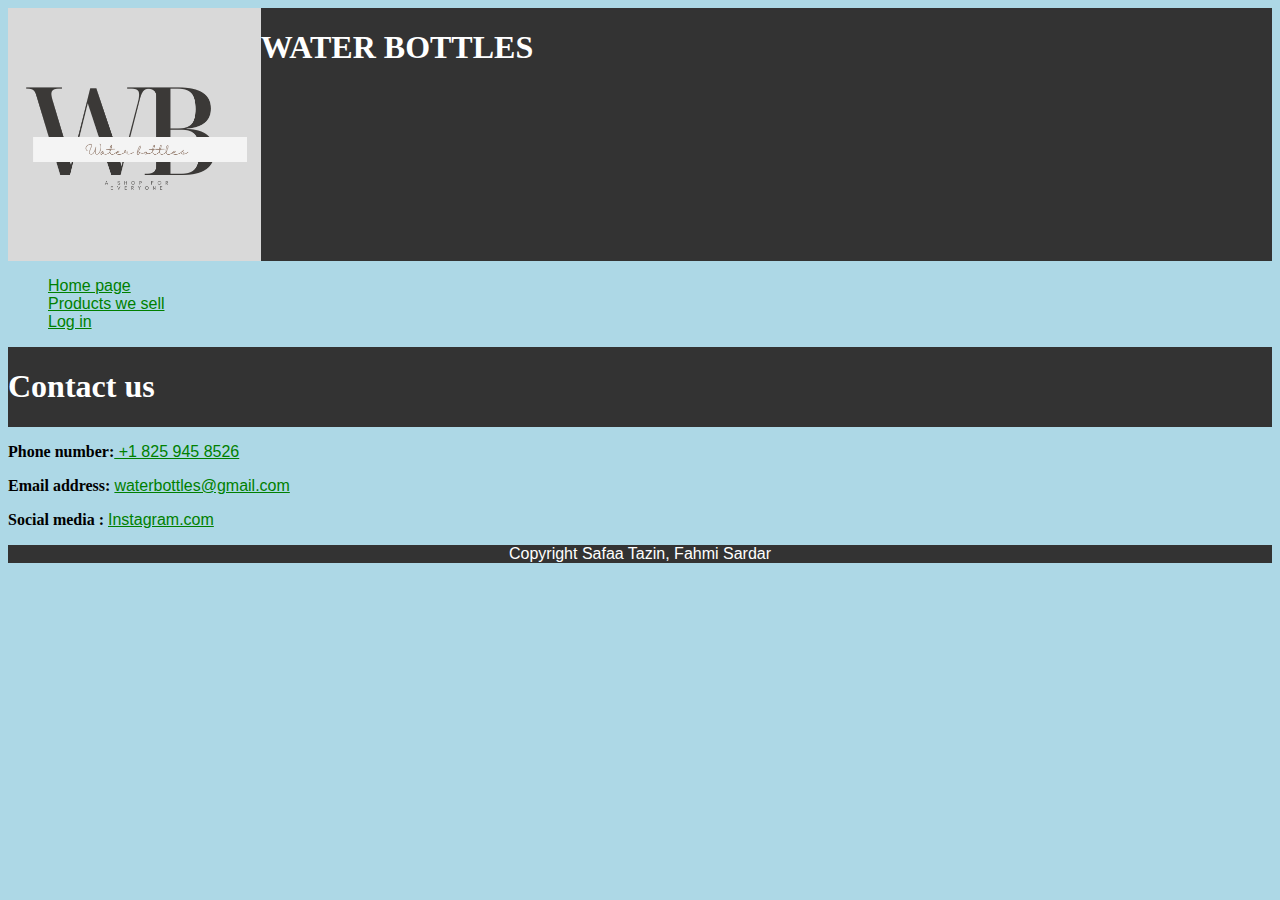
==== contact.html @ 361dc6c3 "Made the Logo and title left align fixed home button moved CSS code to .css file other minor changes" ====
<!-- contact.html 
Name:                               UCID
Fahmi Ahasan Sardar                 30176440
Safaa Tazin                         30191520 
-->
<!DOCTYPE html>
<html lang="en">
  
  
  
	<head>
		<!-- Add meta tags, title, and link to styles.css here -->
        <title>Website Conatact us page: WB</title>
        <link rel="stylesheet" href="styles.css">
	</head>
  <body style="background-color:lightblue;">
    <header>
      <img src= "wblogo.png" alt="Logo of WB">
      <h1>WATER BOTTLES</h1>
		</header>
      
		<div><ul>
         <a href= "index.html"> Home page </a>
          <br>
          <a href= "products.html"> Products we sell </a>
           <br>
          <a href= "login.html"> Log in  </a>
          <br>
    </ul>	<!-- Navigation links go here -->
		</div>
      
        
      <header><h1>Contact us</h1></header>
      
      
		<main>
          <p><b>Phone number:</b><a href +1 825 945 8526> +1 825 945 8526</a></p>
          <p><b>Email address:</b> <a href waterbottles@gmail.com>waterbottles@gmail.com</a> </p>
          <p><b>Social media :</b> <a href instagram.com> Instagram.com </a></p>
          
		</main>
  
		<footer> 
			<!-- Copyright notice goes here -->
            <p>Copyright Safaa Tazin, Fahmi Sardar</p>
		</footer>
  
	</body>
</html>
---- styles.css ----
footer {
    background-color: #333;
    color: white;
    text-align: center; font-size:2 px; font-family:sans-serif
}

header {
    display: flex;
    align-items: flex-start;
    background-color: #333;
    color: white;
    text-align: left;
}

header img{
    width: 20%;
}

a {
    font-family: "Arial", sans-serif; font-size: 16px; color: green; text-decoration: underline

}

a:hover {
    color: red
}

.shop-now-btn {
    display: inline-block;
    padding: 10px 20px;
    background-color: #3498db;
    color: #fff;
    text-decoration: none;
    border-radius: 5px;
    transition: background-color 0.3s ease;
}

.shop-now-btn:hover {
    background-color: #2980b9;color: blue  
}
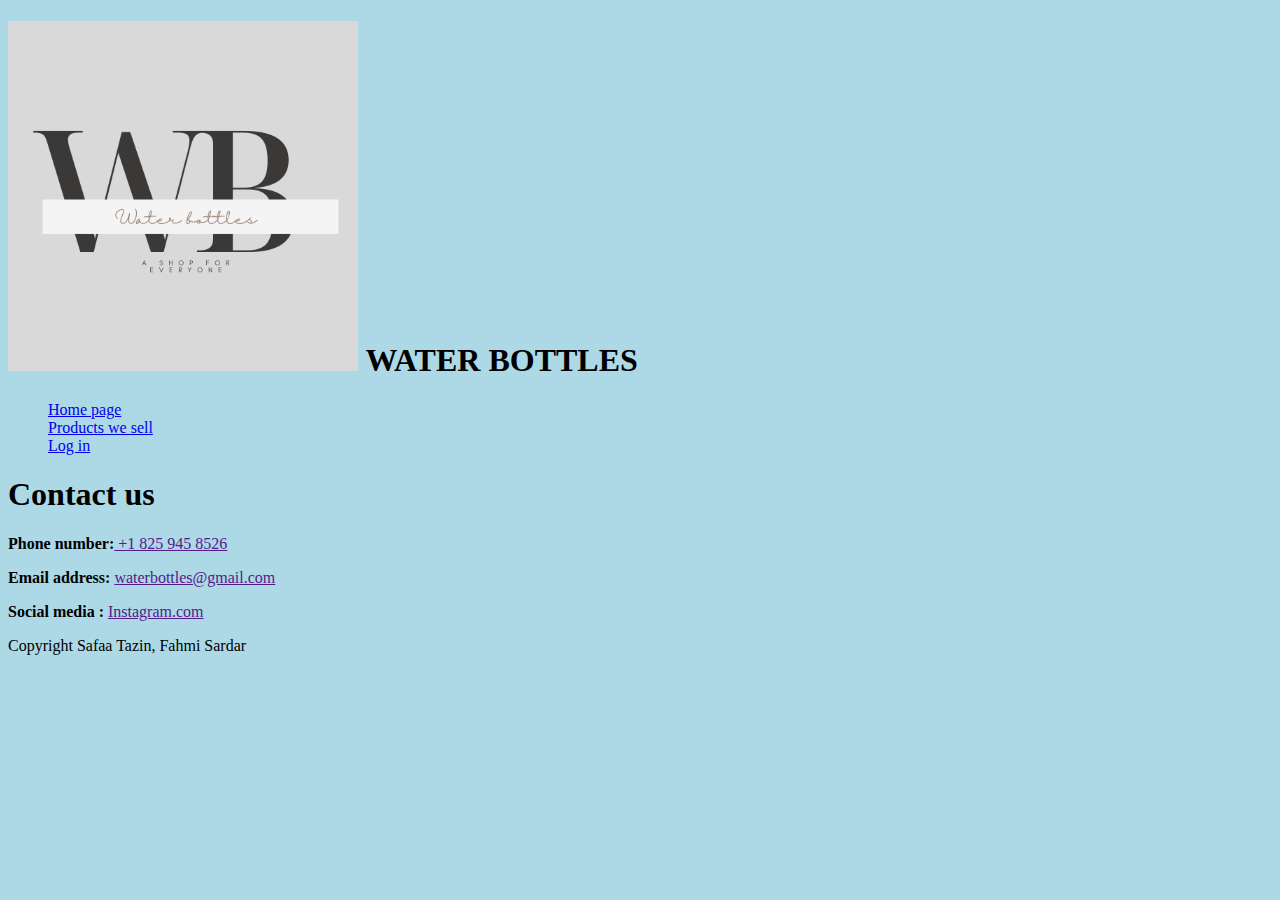
==== commit 6c22c24e: ""removed" the css for the deliverable for assignment 1 since it only wants HTML" ====
--- a/contact.html
+++ b/contact.html
@@ -12,12 +12,13 @@
 	<head>
 		<!-- Add meta tags, title, and link to styles.css here -->
         <title>Website Conatact us page: WB</title>
-        <link rel="stylesheet" href="styles.css">
+        <!-- Misspelt the url to style.css to ensure broswer doesnt use css -->
+        <link rel="stylesheet" href="the_styles.css">
 	</head>
   <body style="background-color:lightblue;">
     <header>
-      <img src= "wblogo.png" alt="Logo of WB">
-      <h1>WATER BOTTLES</h1>
+      <h1><img style="width: 350px;" src= "./images/wblogo.png" alt="Logo of WB"> 
+        WATER BOTTLES </h1>
 		</header>
       
 		<div><ul>
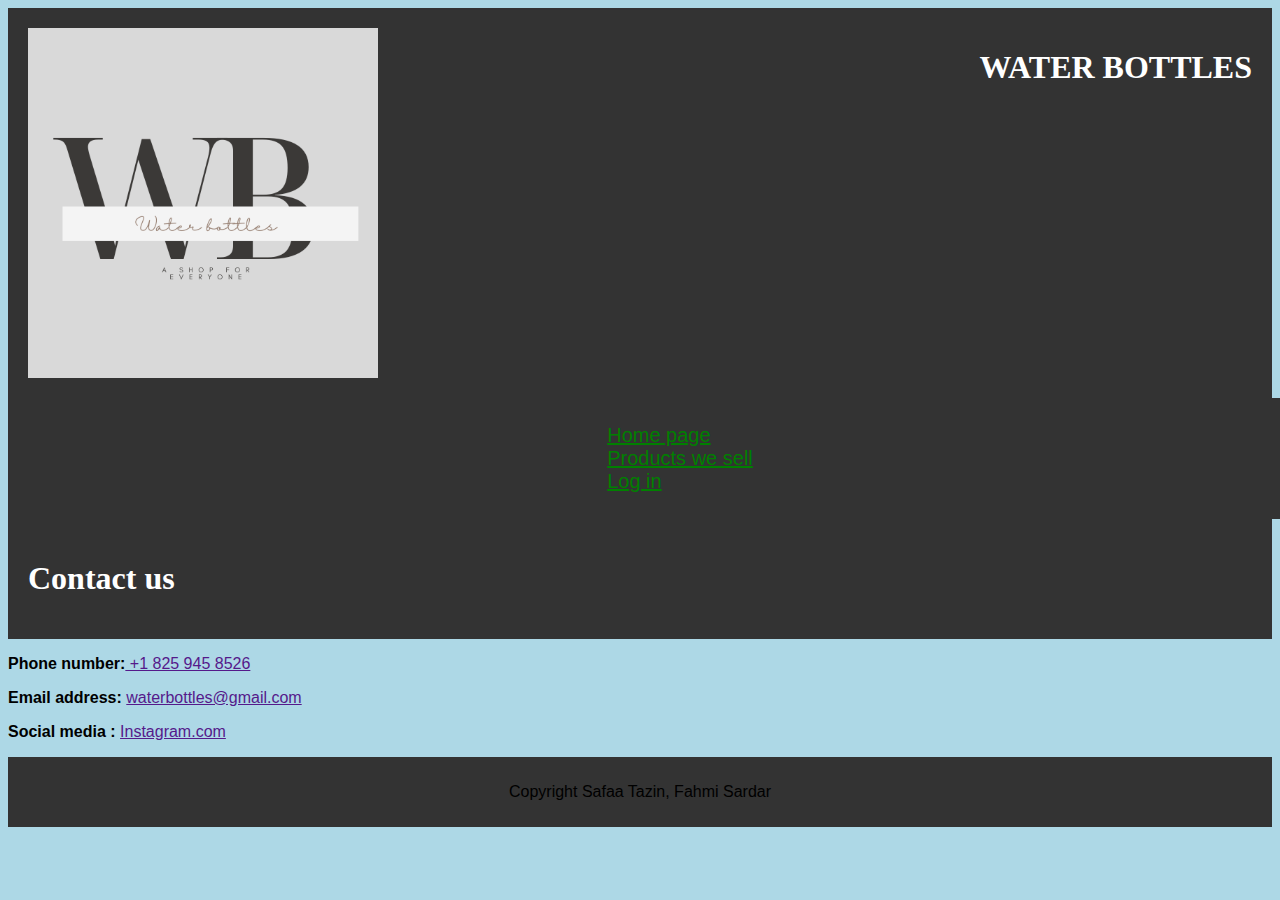
==== commit e8b044bb: "Finished styling index.html" ====
--- a/contact.html
+++ b/contact.html
@@ -12,13 +12,12 @@
 	<head>
 		<!-- Add meta tags, title, and link to styles.css here -->
         <title>Website Conatact us page: WB</title>
-        <!-- Misspelt the url to style.css to ensure broswer doesnt use css -->
-        <link rel="stylesheet" href="the_styles.css">
+        <link rel="stylesheet" href="styles.css">
 	</head>
   <body style="background-color:lightblue;">
     <header>
-      <h1><img style="width: 350px;" src= "./images/wblogo.png" alt="Logo of WB"> 
-        WATER BOTTLES </h1>
+      <img style="width: 350px;" src= "./images/wblogo.png" alt="Logo of WB">
+      <h1>WATER BOTTLES </h1>
 		</header>
       
 		<div><ul>
@@ -36,6 +35,7 @@
       
       
 		<main>
+      <!-- lost marks cause we did not have two social media links (add another)-->
           <p><b>Phone number:</b><a href +1 825 945 8526> +1 825 945 8526</a></p>
           <p><b>Email address:</b> <a href waterbottles@gmail.com>waterbottles@gmail.com</a> </p>
           <p><b>Social media :</b> <a href instagram.com> Instagram.com </a></p>
--- a/styles.css
+++ b/styles.css
@@ -0,0 +1,105 @@
+header {
+    background-color: #333;
+    padding: 20px;
+    margin: 0;
+    display: flex;
+    color: white;
+    justify-content: space-between;
+}
+
+div{
+    display: flex;
+    justify-content: space-around;
+    width: 100%;
+    background-color: #333;
+    padding: 10px 20px;
+}
+
+/* I dont really like how the text is formatted*/
+main > .about-us{
+    display: flex;
+    justify-content: center;
+    align-items: center;
+    padding: 20px;
+    margin: 20px;
+    background-color: #ddd;
+}
+
+
+/* div > a prevents the "shop now" button from being effected */
+div a {
+    font-family: "Arial", sans-serif; 
+    font-size: 20px; 
+    color: green; 
+    text-decoration: underline;
+}
+
+div a:hover {
+    color: red
+}
+
+main .shop-now-btn {
+    padding: 10px;
+    margin: 20px;
+    background-color: #3498db;
+    color: #fff;
+    text-decoration: none;
+    border-radius: 5px;
+    transition: background-color 0.3s ease;
+}
+
+main .shop-now-btn:hover {
+    background-color: #2980b9;color: blue  
+}
+
+main .customer-reviews{
+    display: flex;
+    flex-direction: column;
+    background-color: #ddd;
+    padding: 20px;
+    margin: 20px;
+}
+
+footer {
+    background-color: #333;
+    padding: 10px;
+    margin: 0;
+    color: white;
+    text-align: center;
+    /* below are extra things */ 
+    font-family:sans-serif
+}
+
+
+/* .flex-container is used in products.html (will be renamed cause its a bad name)*/
+/* Lost marks for assignment 1 cause we didn't have 4 products (add two more)*/
+.flex-container{
+    display: flex;
+    flex-direction: column;
+    flex-wrap: wrap;
+}
+
+.flex-container > img{
+    width: 15%;
+}
+
+.flex-container > button{
+    width: 6%;
+    margin: 0;
+}
+
+.flex-container > h3{
+    font-size: x-large;
+    margin-top: 1%;
+    margin-bottom: 0;
+}
+
+.flex-container > p{
+    margin-top: 5px;
+    font-size: large;
+}
+
+p{
+    color:Black; font-family: sans-serif
+ }
+
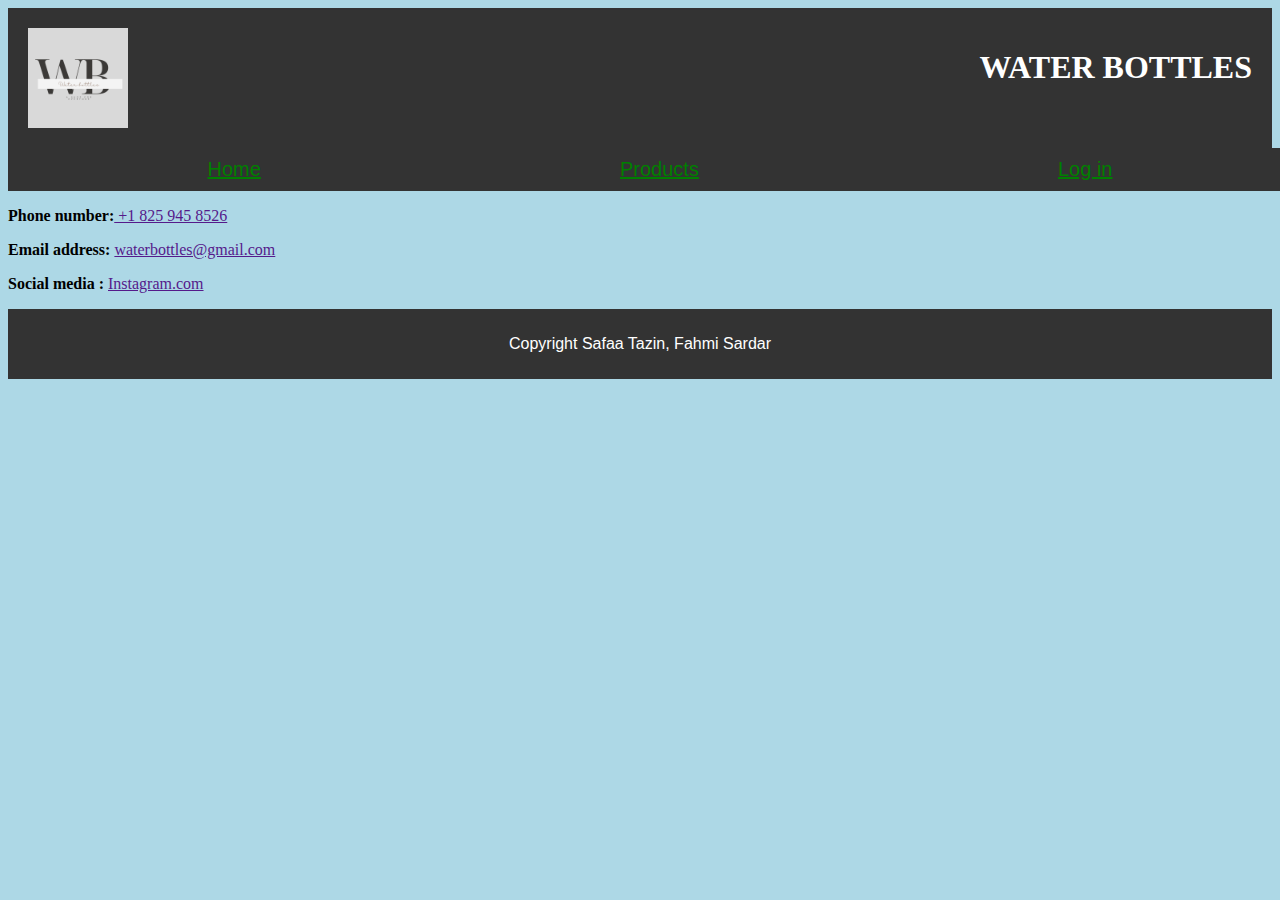
==== commit 0d80c84f: "Fixed the issues I had" ====
--- a/contact.html
+++ b/contact.html
@@ -16,23 +16,16 @@
 	</head>
   <body style="background-color:lightblue;">
     <header>
-      <img style="width: 350px;" src= "./images/wblogo.png" alt="Logo of WB">
+      <img style="width: 100px;" src= "./images/wblogo.png" alt="Logo of WB">
       <h1>WATER BOTTLES </h1>
-		</header>
-      
-		<div><ul>
-         <a href= "index.html"> Home page </a>
-          <br>
-          <a href= "products.html"> Products we sell </a>
-           <br>
-          <a href= "login.html"> Log in  </a>
-          <br>
-    </ul>	<!-- Navigation links go here -->
-		</div>
-      
-        
-      <header><h1>Contact us</h1></header>
-      
+  </header>
+
+<div class = "nav">
+      <!-- Navigation links go here -->
+        <a href= "index.html">Home</a>
+        <a href= "products.html">Products</a>
+        <a href= "login.html">Log in</a>
+  </div>
       
 		<main>
       <!-- lost marks cause we did not have two social media links (add another)-->
--- a/styles.css
+++ b/styles.css
@@ -1,3 +1,7 @@
+body{
+    background-color:lightblue;
+}
+
 header {
     background-color: #333;
     padding: 20px;
@@ -7,7 +11,7 @@
     justify-content: space-between;
 }
 
-div{
+.nav{
     display: flex;
     justify-content: space-around;
     width: 100%;
@@ -25,16 +29,14 @@
     background-color: #ddd;
 }
 
-
-/* div > a prevents the "shop now" button from being effected */
-div a {
+.nav a {
     font-family: "Arial", sans-serif; 
     font-size: 20px; 
     color: green; 
     text-decoration: underline;
 }
 
-div a:hover {
+.nav a:hover {
     color: red
 }
 
@@ -70,36 +72,94 @@
     font-family:sans-serif
 }
 
+/* product.html - fahmi*/
 
-/* .flex-container is used in products.html (will be renamed cause its a bad name)*/
-/* Lost marks for assignment 1 cause we didn't have 4 products (add two more)*/
-.flex-container{
+.products-grid {
+    display: grid;
+    grid-template-columns: repeat(2, 1fr);
+    gap: 20px;
+    padding: 20px;
+    background-color: #f9f9f9;
+    padding: 20px;
+    margin: 20px;
+    border-radius: 10px;
+  }
+  
+.product-card {
+    background-color: #f9f9f9;
+    padding: 10px;
+    text-align: center;
+  }
+  
+  .product-image {
+    max-width: 100%;
+  }
+  
+  .product-description {
+    margin: 10px 0;
+  }
+  
+  .product-price {
+    font-weight: bold;
+  }
+  
+  .add-to-cart-button {
+    background-color: #4CAF50;
+    color: white;
+    padding: 10px 20px;
+    text-align: center;
+    text-decoration: none;
+    display: inline-block;
+    margin: 4px 2px;
+    cursor: pointer;
+    border: none;
+  }
+
+/* log in page - safaa*/
+
+form {
+    background-color: #ddd;
+    padding: 20px;
+    margin: 20px;
+    border-radius: 10px;
     display: flex;
     flex-direction: column;
-    flex-wrap: wrap;
+    align-items: center;
+}
+label {
+    display: block;
+    margin: 10px;
 }
 
-.flex-container > img{
-    width: 15%;
+input[type="text"], input[type="password"] {
+    background-color: #fff;
+    padding: 10px;
+    margin: 10px;
+    border-radius: 5px;
+    width: 300px;
 }
 
-.flex-container > button{
-    width: 6%;
-    margin: 0;
+button[type="submit"] {
+    background-color: #4CAF50;
+    padding: 10px;
+    border-radius: 5px;
+    margin: 10px;
+    opacity: 0.5;
+    transition: background-color 0.3s, opacity 0.3s;
 }
 
-.flex-container > h3{
-    font-size: x-large;
-    margin-top: 1%;
-    margin-bottom: 0;
+button[type="submit"]:hover {
+    background-color: #45A049;
+    opacity: 1.0;
+}
+/* dek what the sign up link is?*/
+a.signup-link {
+    color: #007BFF;
+    text-decoration: none;
+    margin: 10px;
+    transition: color 0.3s, text-decoration 0.3s;
 }
 
-.flex-container > p{
-    margin-top: 5px;
-    font-size: large;
+a.signup-link:hover {
+    text-decoration: underline;
 }
-
-p{
-    color:Black; font-family: sans-serif
- }
-
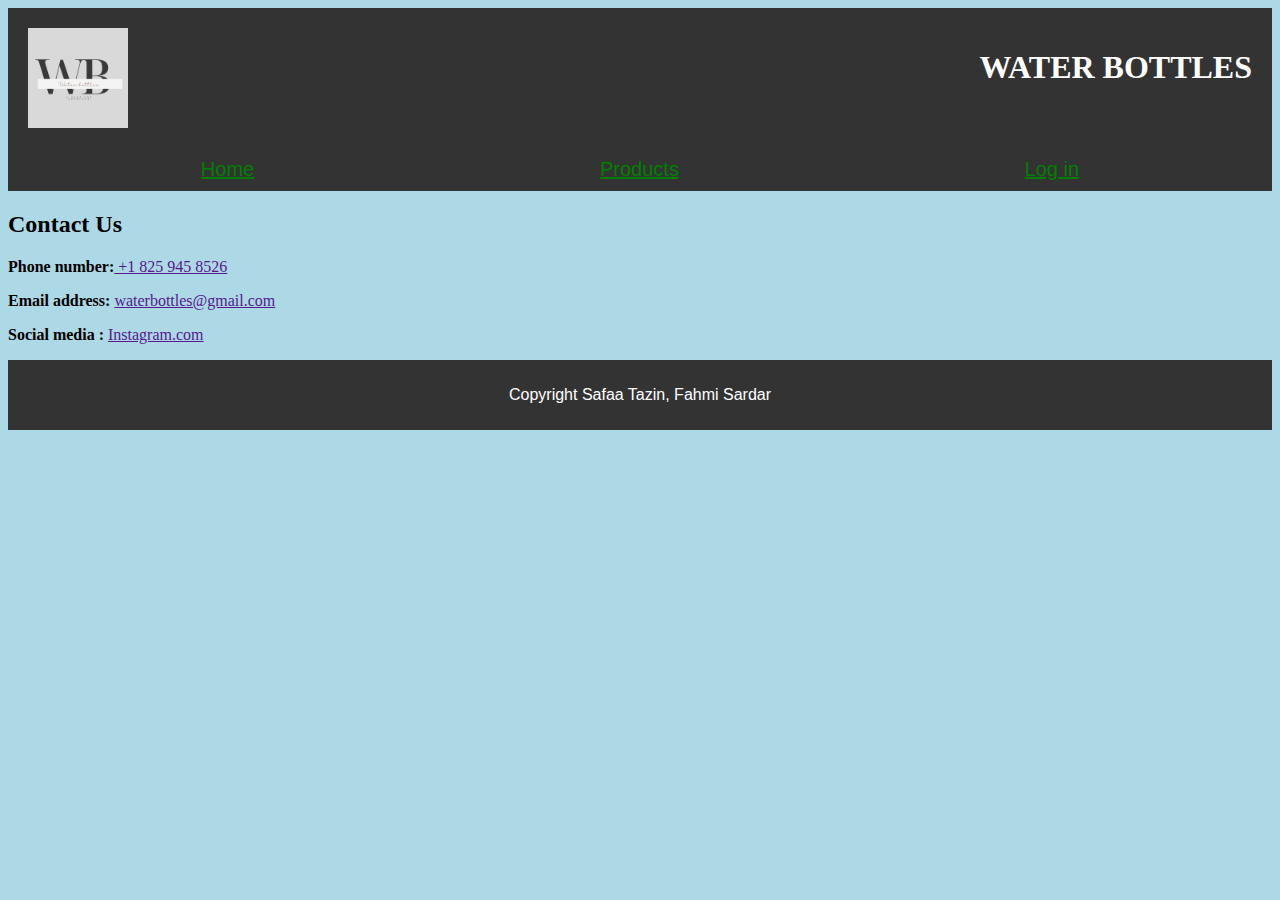
==== commit cf843822: "re-added the titles" ====
--- a/contact.html
+++ b/contact.html
@@ -28,6 +28,7 @@
   </div>
       
 		<main>
+      <h2>Contact Us</h2>
       <!-- lost marks cause we did not have two social media links (add another)-->
           <p><b>Phone number:</b><a href +1 825 945 8526> +1 825 945 8526</a></p>
           <p><b>Email address:</b> <a href waterbottles@gmail.com>waterbottles@gmail.com</a> </p>
--- a/styles.css
+++ b/styles.css
@@ -11,13 +11,6 @@
     justify-content: space-between;
 }
 
-.nav{
-    display: flex;
-    justify-content: space-around;
-    width: 100%;
-    background-color: #333;
-    padding: 10px 20px;
-}
 
 /* I dont really like how the text is formatted*/
 main > .about-us{
@@ -27,6 +20,13 @@
     padding: 20px;
     margin: 20px;
     background-color: #ddd;
+}
+
+.nav{
+    display: flex;
+    justify-content: space-around;
+    background-color: #333;
+    padding: 10px 20px;
 }
 
 .nav a {
@@ -97,22 +97,25 @@
   
   .product-description {
     margin: 10px 0;
+    font-size: x-large;
   }
   
   .product-price {
     font-weight: bold;
+    font-size: x-large;
   }
   
   .add-to-cart-button {
     background-color: #4CAF50;
     color: white;
-    padding: 10px 20px;
-    text-align: center;
-    text-decoration: none;
-    display: inline-block;
-    margin: 4px 2px;
-    cursor: pointer;
     border: none;
+    padding: 10px;
+    border-radius: 5px;
+    margin: 10px;
+  }
+
+  .add-to-cart-button:hover{
+    background-color: #45A049;
   }
 
 /* log in page - safaa*/
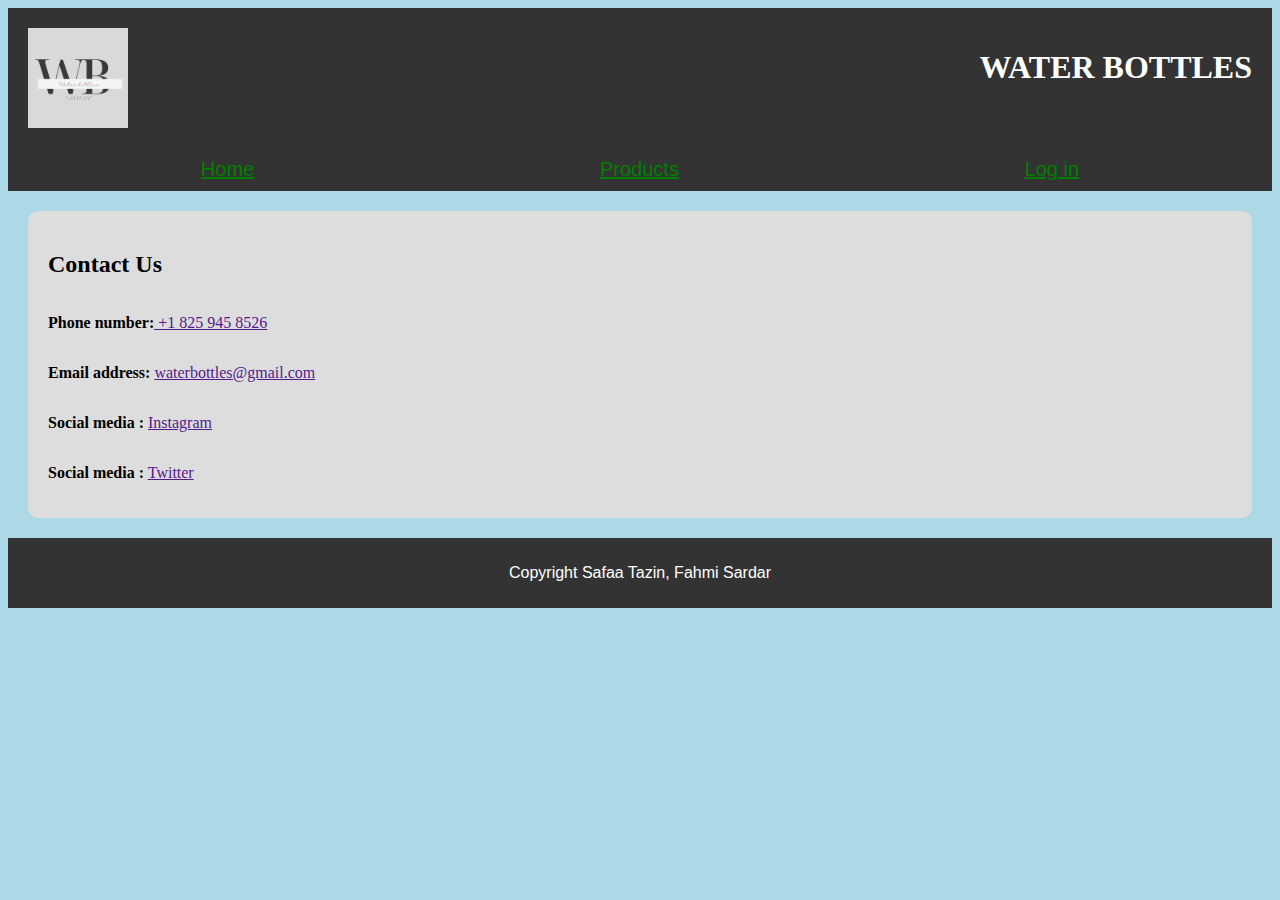
==== commit 2405d233: "worked on contact.html and changed pricing for products just for fun" ====
--- a/contact.html
+++ b/contact.html
@@ -28,12 +28,34 @@
   </div>
       
 		<main>
-      <h2>Contact Us</h2>
+      <div class = "contact-information-box">
+          <h2>Contact Us</h2>
       <!-- lost marks cause we did not have two social media links (add another)-->
+          <div class = "contact-method">
           <p><b>Phone number:</b><a href +1 825 945 8526> +1 825 945 8526</a></p>
+          </div>
+
+          <div class = "contact-method">
           <p><b>Email address:</b> <a href waterbottles@gmail.com>waterbottles@gmail.com</a> </p>
-          <p><b>Social media :</b> <a href instagram.com> Instagram.com </a></p>
-          
+          </div>
+
+          <div class = "contact-method">
+            <p>
+              <b>
+                Social media :
+              </b> 
+              <a href instagram.com> 
+                Instagram
+              </a>
+            </p>
+          </div>
+
+          <div class = "contact-method">
+            <p><b>Social media :</b> <a href twitter.com> Twitter</a></b></p>
+          </div>
+
+        </div>
+
 		</main>
   
 		<footer> 
--- a/styles.css
+++ b/styles.css
@@ -37,7 +37,7 @@
 }
 
 .nav a:hover {
-    color: red
+    color: red;
 }
 
 main .shop-now-btn {
@@ -79,7 +79,7 @@
     grid-template-columns: repeat(2, 1fr);
     gap: 20px;
     padding: 20px;
-    background-color: #f9f9f9;
+    background-color: #ddd;
     padding: 20px;
     margin: 20px;
     border-radius: 10px;
@@ -90,8 +90,13 @@
     padding: 10px;
     text-align: center;
   }
+
+.product-card:hover{
+    background-color: #ffffff;
+}
   
   .product-image {
+    width: 30%;
     max-width: 100%;
   }
   
@@ -166,3 +171,25 @@
 a.signup-link:hover {
     text-decoration: underline;
 }
+
+/* Contact.html stuff */
+
+.contact-information-box{
+    display: flex;
+    flex-direction: column;
+    background-color: #ddd;
+    padding: 20px;
+    margin: 20px;
+    border-radius: 10px;
+}
+
+.contact-method{
+    background-color: #ddd;
+    padding: 0px;
+    margin: 0px;
+    border-radius: 10px;
+}
+
+.contact-method a:hover{
+    color: #007BFF;
+}
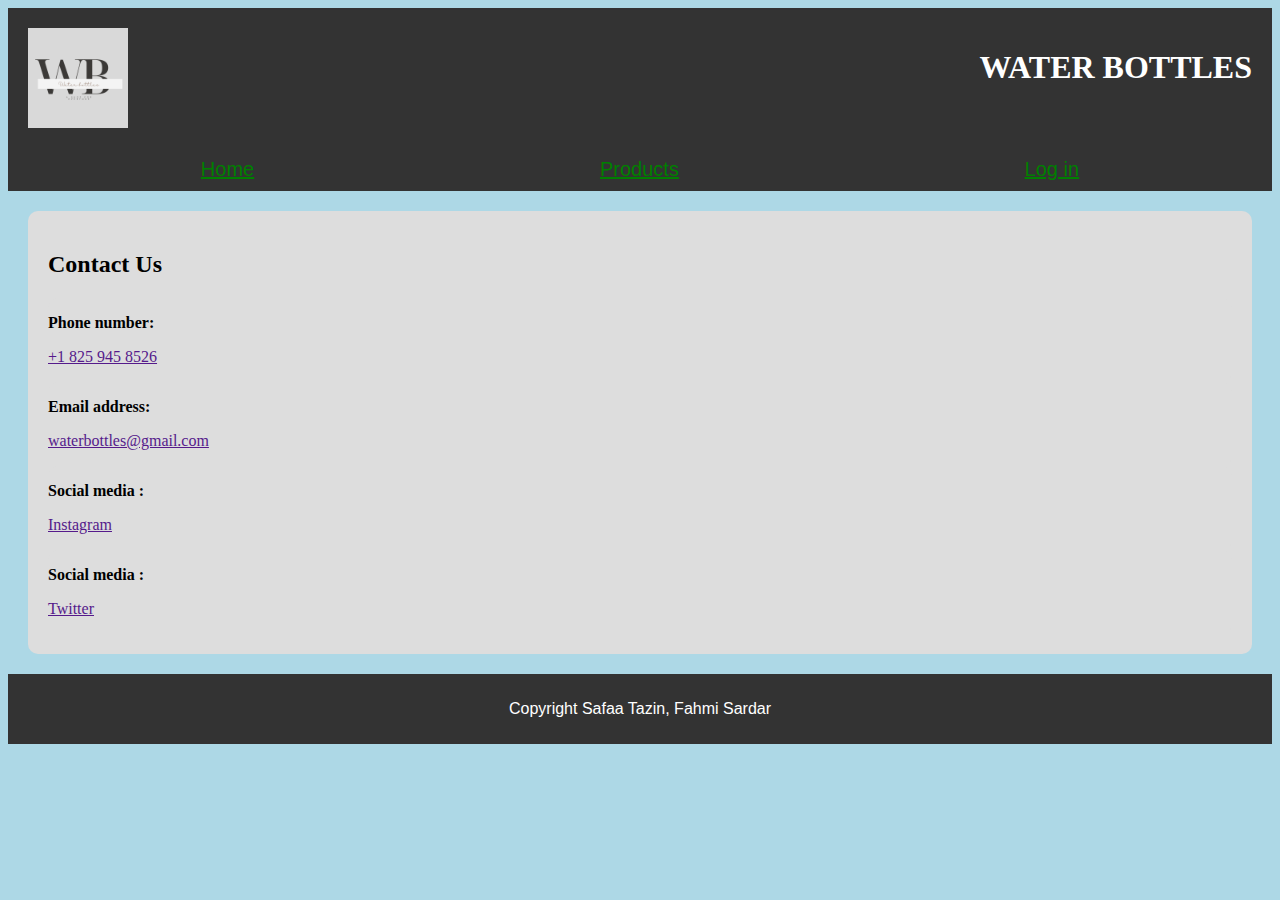
==== commit c9eb8cf6: "Update contact.html" ====
--- a/contact.html
+++ b/contact.html
@@ -4,6 +4,7 @@
 Fahmi Ahasan Sardar                 30176440
 Safaa Tazin                         30191520 
 -->
+
 <!DOCTYPE html>
 <html lang="en">
   
@@ -14,7 +15,7 @@
         <title>Website Conatact us page: WB</title>
         <link rel="stylesheet" href="styles.css">
 	</head>
-  <body style="background-color:lightblue;">
+  
     <header>
       <img style="width: 100px;" src= "./images/wblogo.png" alt="Logo of WB">
       <h1>WATER BOTTLES </h1>
@@ -32,18 +33,21 @@
           <h2>Contact Us</h2>
       <!-- lost marks cause we did not have two social media links (add another)-->
           <div class = "contact-method">
-          <p><b>Phone number:</b><a href +1 825 945 8526> +1 825 945 8526</a></p>
+          <p><b>Phone number:</b></p>
+          <p><a href +1 825 945 8526> +1 825 945 8526</a></p>
           </div>
 
           <div class = "contact-method">
-          <p><b>Email address:</b> <a href waterbottles@gmail.com>waterbottles@gmail.com</a> </p>
+          <p><b>Email address:</b></p>
+          <p><a href waterbottles@gmail.com>waterbottles@gmail.com</a> </p>
           </div>
 
           <div class = "contact-method">
             <p>
               <b>
                 Social media :
-              </b> 
+              </b> </p>
+              <p>
               <a href instagram.com> 
                 Instagram
               </a>
@@ -51,7 +55,8 @@
           </div>
 
           <div class = "contact-method">
-            <p><b>Social media :</b> <a href twitter.com> Twitter</a></b></p>
+            <p><b>Social media :</b></p> 
+            <p><a href twitter.com> Twitter</a></b></p>
           </div>
 
         </div>
